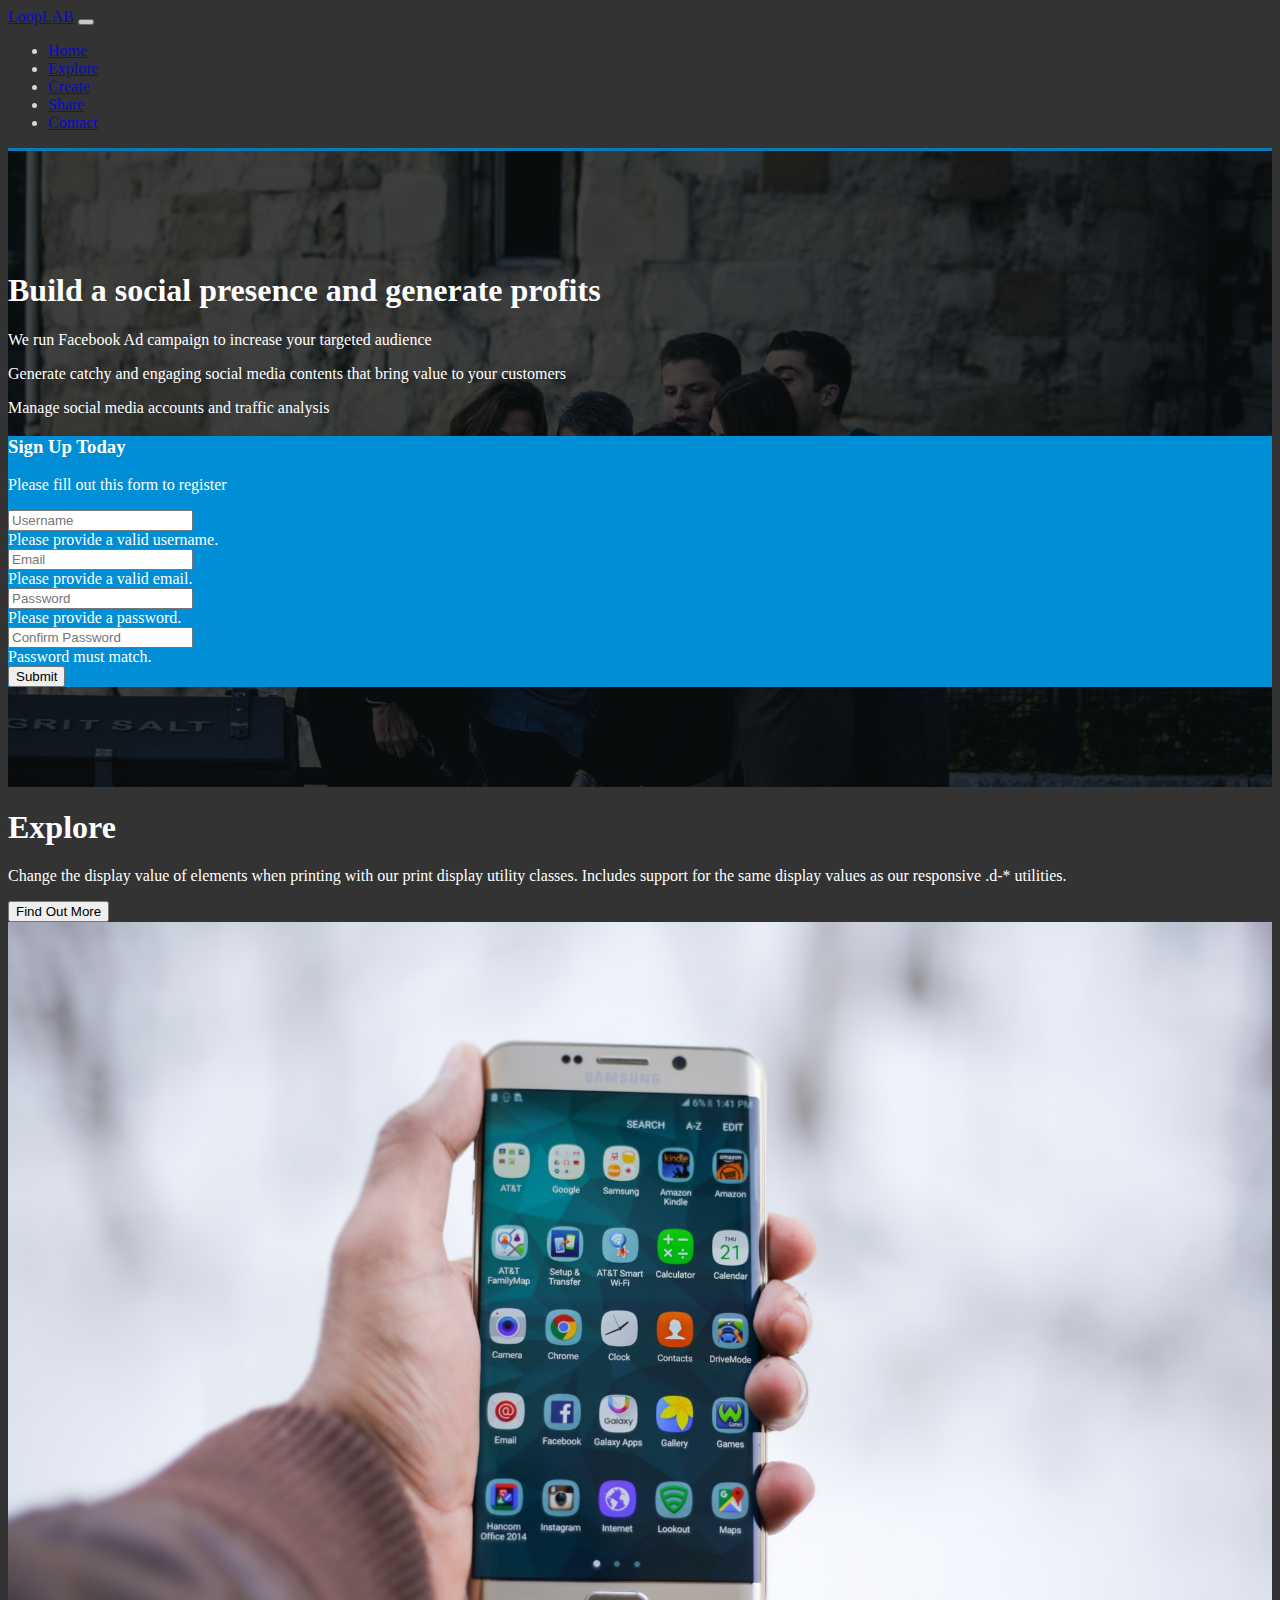
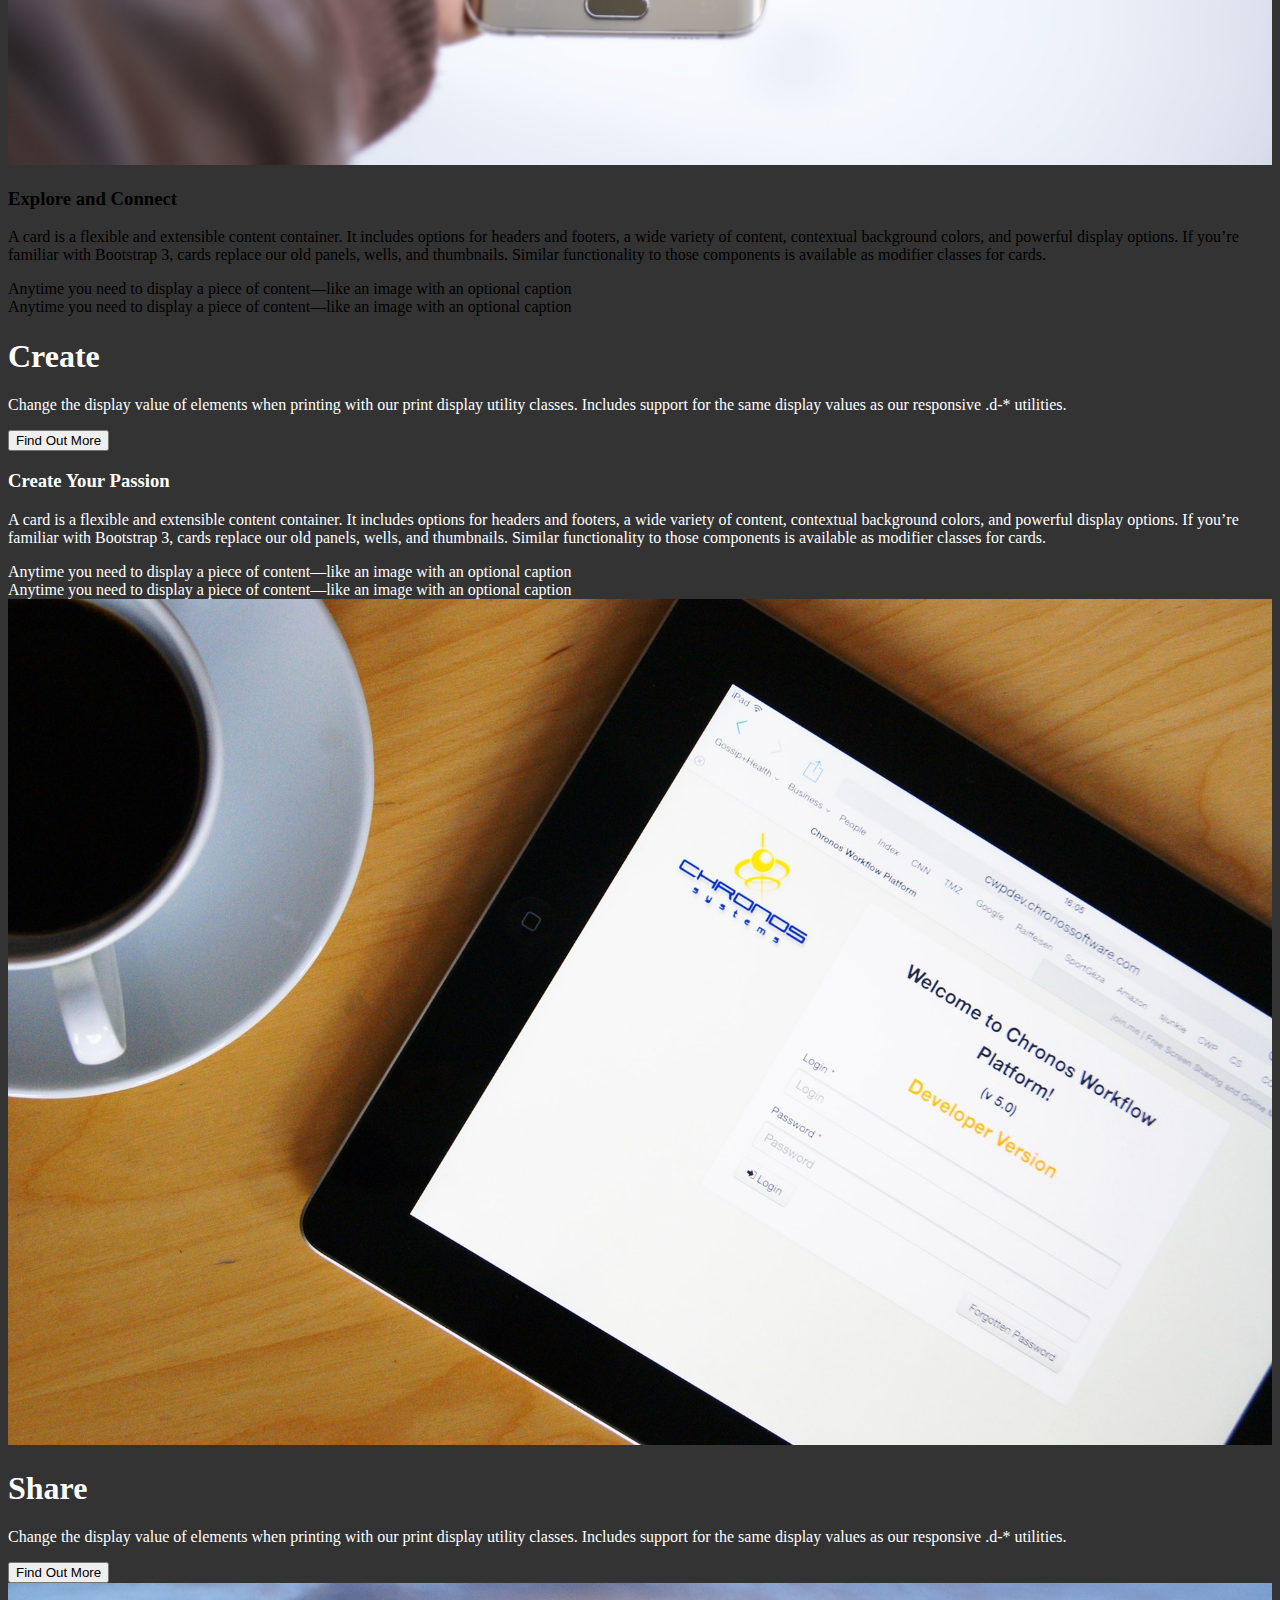
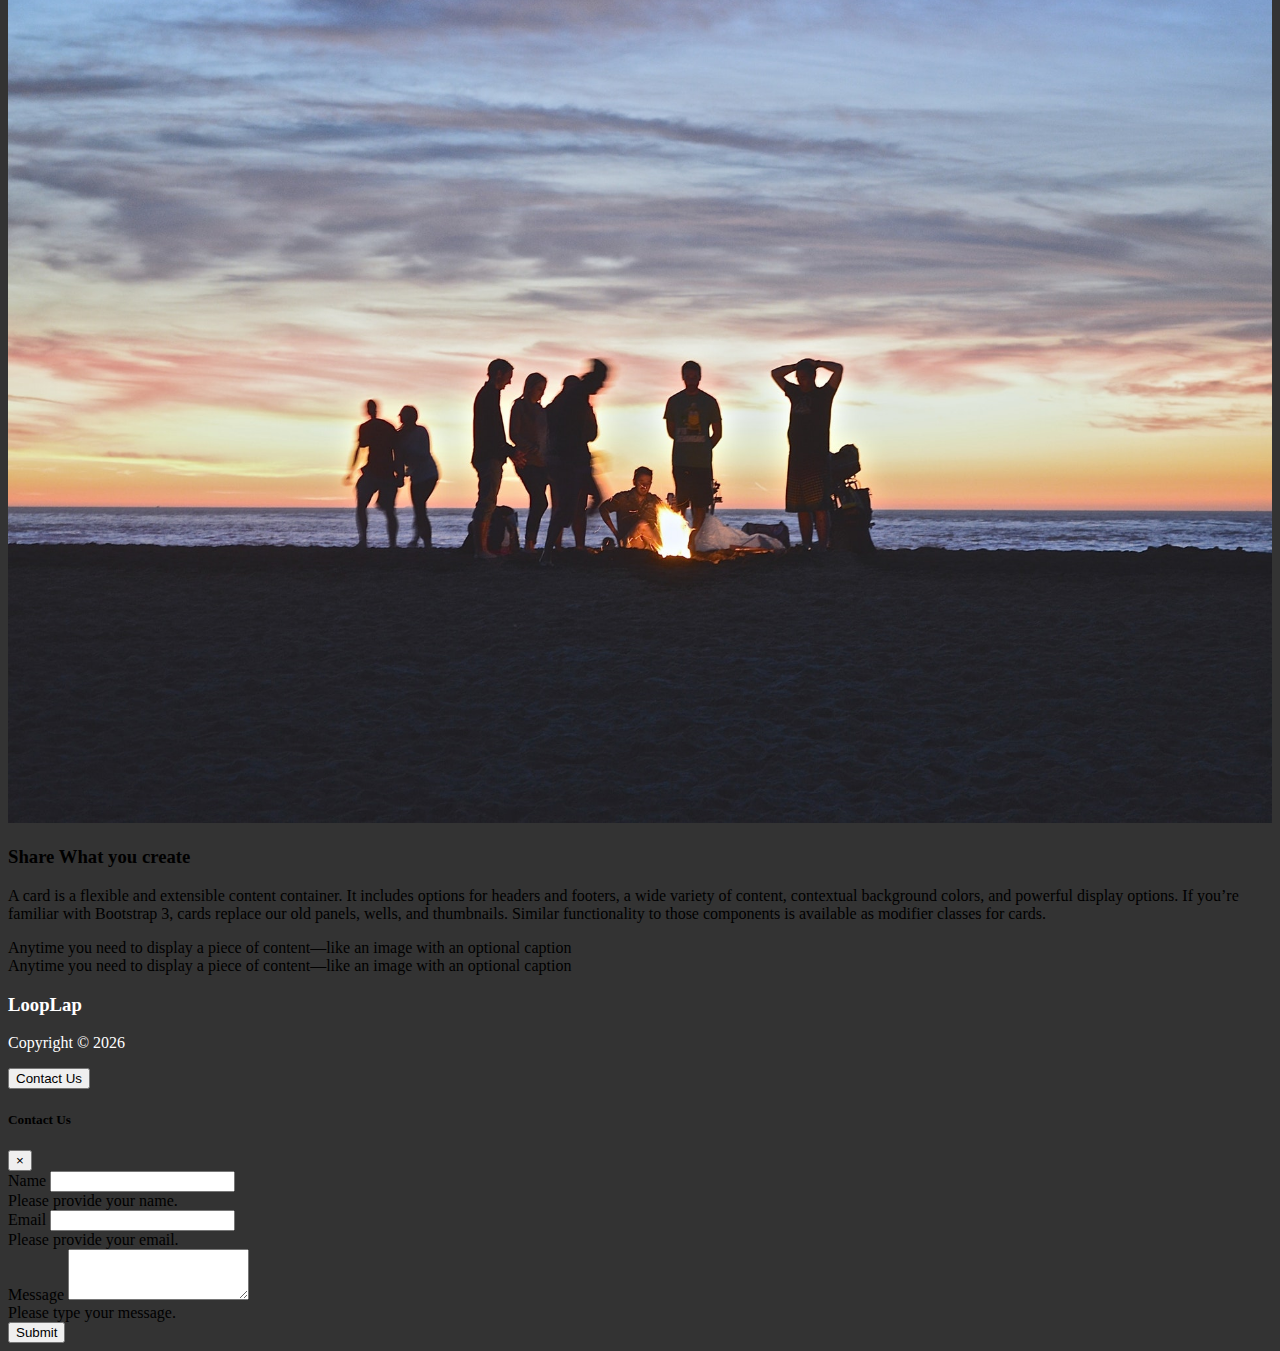
==== looplab/index.html @ 384c61bb "save lab theme" ====
<!DOCTYPE html>
<html lang="en">

<head>
  <meta charset="UTF-8">
  <meta name="viewport" content="width=device-width, initial-scale=1.0">
  <meta http-equiv="X-UA-Compatible" content="ie=edge">
  <link rel="stylesheet" href="https://use.fontawesome.com/releases/v5.0.13/css/all.css" integrity="sha384-DNOHZ68U8hZfKXOrtjWvjxusGo9WQnrNx2sqG0tfsghAvtVlRW3tvkXWZh58N9jp"
    crossorigin="anonymous">
  <link rel="stylesheet" href="https://stackpath.bootstrapcdn.com/bootstrap/4.1.1/css/bootstrap.min.css" integrity="sha384-WskhaSGFgHYWDcbwN70/dfYBj47jz9qbsMId/iRN3ewGhXQFZCSftd1LZCfmhktB"
    crossorigin="anonymous">
  <link rel="stylesheet" href="css/style.css">
  <title>Bootstrap Theme</title>
</head>

<body data-spy="scroll" data-target="#navbar" data-offset="30">
  <nav class="navbar navbar-expand-sm navbar-dark bg-dark fixed-top main-navbar clearfix" id="navbar">
      <div class="container">
          <a class="navbar-brand" href="/">LoopLAB</a>
          <button class="navbar-toggler" type="button" data-toggle="collapse" data-target="#main-nav-items" aria-controls="navbarNav" aria-expanded="false" aria-label="Toggle navigation">
              <span class="navbar-toggler-icon"></span>
          </button>
        <div class="collapse navbar-collapse" id="main-nav-items">
          <ul class="navbar-nav ml-auto">
              <li class="nav-item">
                  <a href="#home-section" class="nav-link">Home</a>
              </li>
              <li class="nav-item">
                  <a href="#explore-section" class="nav-link">Explore</a>
              </li>
              <li class="nav-item">
                  <a href="#create-section" class="nav-link">Create</a>
              </li>
              <li class="nav-item">
                  <a href="#share-section" class="nav-link">Share</a>
              </li>
              <li class="nav-item">
                  <a href="#contact-section" class="nav-link">Contact</a>
              </li>
          </ul>
        </div>
      </div>
  </nav>
  <header id="home-section">
      <div class="dark-overlay">
          <div class="home-inner container">
              <div class="row">
                  <div class="col-lg-8 col-md-12 col-sm-12">
                      <div class="left-intro mr-auto mb-3">
                          <h1 class="display-4" id="home-section-header">Build a <strong>social presence</strong> and generate <strong>profits</strong></h1>
                              <div class="d-flex">
                                  <div class="intro-option p-4 align-self-start">
                                      <i class="fas fa-check-square fa-2x"></i>
                                  </div>
                                  <div class="intro-option p-4 align-self-end">
                                      <p>We run Facebook Ad campaign to increase your targeted audience</p>
                                  </div>
                              </div>
                          <div class="d-flex">
                              <div class="intro-option p-4 align-self-start">
                                  <i class="fas fa-check-square fa-2x"></i>
                              </div>
                              <div class="intro-option p-4 align-self-end">
                                  <p>Generate catchy and engaging social media contents that bring value to your customers</p>
                              </div>
                          </div>
                          <div class="d-flex">
                              <div class="intro-option p-4 align-self-start">
                                  <i class="fas fa-check-square fa-2x"></i>
                              </div>
                              <div class="intro-option p-4 align-self-end">
                                  <p>Manage social media accounts and traffic analysis</p>
                              </div>
                          </div>
                      </div>
                  </div>
                  <div class="col-lg-4 col-md-12 col-sm-12 col-xs-12">
                      <div class="card right-signup">
                          <div class="card-body">
                              <h3>Sign Up Today</h3>
                              <p>Please fill out this form to register</p>
                              <form class="needs-validation" novalidate>
                                  <div  class="form-group">
                                      <input  type="text" id="username" class="form-control form-control-lg" placeholder="Username" required>
                                      <div class="invalid-feedback">
                                          Please provide a valid username.
                                      </div>
                                  </div>
                                  <div  class="form-group">
                                      <input type="email" id="reg-email" class="form-control form-control-lg" placeholder="Email" required>
                                      <div class="invalid-feedback">
                                          Please provide a valid email.
                                      </div>
                                  </div>
                                  <div  class="form-group">
                                      <input type="password" id="password" class="form-control form-control-lg" placeholder="Password" required>
                                      <div class="invalid-feedback">
                                          Please provide a password.
                                      </div>
                                  </div>
                                  <div  class="form-group">
                                      <input type="password" id="re-password" class="form-control form-control-lg" placeholder="Confirm Password" required>
                                      <div class="invalid-feedback">
                                          Password must match.
                                      </div>
                                  </div>
                                  <div class="form-group">
                                      <input type="submit" value="Submit" class="btn btn-outline-light btn-block" id="btn-register">
                                  </div>
                              </form>
                          </div>
                      </div>
                  </div>
              </div>
          </div>
      </div>
  </header>
  <section id="explore-section">
      <div class="explore-header">
          <div class="container text-center py-5">
              <div class="row">
                  <div class="col-lg-12">
                      <h1 class="display-4" id="explore-section-header">Explore</h1>
                      <p class="lead">Change the display value of elements when printing with our print display utility classes. Includes support for the same display values as our responsive .d-* utilities.</p>
                      <button class="btn btn-outline-secondary">Find Out More</button>
                  </div>
            </div>
      </div>
      </div>
      <div class="explore-inner bg-light text-muted">
          <div class="container py-5">
              <div class="row">
                  <div class="col-md-6 col-sm-12">
                      <img id="explore-img" src="img/explore-section1.jpg" alt="hand holding a smartphone" class="mb-3 rounded-circle"/>
                  </div>
                  <div class="col-md-6 col-sm-12">
                      <h3>Explore and Connect</h3>
                      <p class="lead">A card is a flexible and extensible content container. It includes options for headers and footers, a wide variety of content, contextual background colors, and powerful display options. If you’re familiar with Bootstrap 3, cards replace our old panels, wells, and thumbnails. Similar functionality to those components is available as modifier classes for cards.</p>
                      <div class="d-flex">
                          <div class="intro-option p-4 align-self-start">
                              <i class="fas fa-check-square fa-2x"></i>
                          </div>
                          <div class="intro-option p-4 align-self-end">
                              Anytime you need to display a piece of content—like an image with an optional caption
                          </div>
                      </div>
                      <div class="d-flex">
                          <div class="intro-option p-4 align-self-start">
                              <i class="fas fa-check-square fa-2x"></i>
                          </div>
                          <div class="intro-option p-4 align-self-end">
                              Anytime you need to display a piece of content—like an image with an optional caption
                          </div>
                      </div>
                  </div>
              </div>
          </div>
      </div>
  </section>
  <section id="create-section">
    <div class="create-header bg-primary">
        <div class="container text-center py-5">
            <div class="row">
                <div class="col-lg-12">
                    <h1 class="display-4" id="create-section-header">Create</h1>
                    <p>Change the display value of elements when printing with our print display utility classes. Includes support for the same display values as our responsive .d-* utilities.</p>
                    <button class="btn btn-outline-light">Find Out More</button>
                </div>
            </div>
        </div>
    </div>
      <div class="create-inner">
          <div class="container py-5">
              <div class="row">
                  <div class="col-md-6 col-sm-12 mb-3">
                      <h3>Create Your Passion</h3>
                      <p class="lead">A card is a flexible and extensible content container. It includes options for headers and footers, a wide variety of content, contextual background colors, and powerful display options. If you’re familiar with Bootstrap 3, cards replace our old panels, wells, and thumbnails. Similar functionality to those components is available as modifier classes for cards.</p>
                      <div class="d-flex">
                          <div class="intro-option p-4 align-self-start">
                              <i class="fas fa-check-square fa-2x"></i>
                          </div>
                          <div class="intro-option p-4 align-self-end">
                              Anytime you need to display a piece of content—like an image with an optional caption
                          </div>
                      </div>
                      <div class="d-flex">
                          <div class="intro-option p-4 align-self-start">
                              <i class="fas fa-check-square fa-2x"></i>
                          </div>
                          <div class="intro-option p-4 align-self-end">
                              Anytime you need to display a piece of content—like an image with an optional caption
                          </div>
                      </div>
                  </div>
                  <div class="col-md-6 col-sm-12">
                      <img id="create-img" src="img/create-section1.jpg" alt="hand holding a smartphone" class="rounded-circle"/>
                  </div>
              </div>
          </div>
      </div>
  </section>
  <section id="share-section">
      <div class="share-header bg-primary">
          <div class="container text-center py-5">
              <div class="row">
                  <div class="col-lg-12">
                      <h1 class="display-4" id="share-section-header">Share</h1>
                      <p>Change the display value of elements when printing with our print display utility classes. Includes support for the same display values as our responsive .d-* utilities.</p>
                      <button class="btn btn-outline-light">Find Out More</button>
                  </div>
              </div>
          </div>
      </div>
      <div class="share-inner bg-light text-muted">
          <div class="container py-5">
                <div class="row">
              <div class="col-md-6 col-sm-12">
                  <img id="share-img" src="img/share-section1.jpg" alt="people standing around a camp fire" class="mb-3 rounded-circle"/>
              </div>
              <div class="col-md-6 col-sm-12">
                  <h3>Share What you create</h3>
                  <p class="lead">A card is a flexible and extensible content container. It includes options for headers and footers, a wide variety of content, contextual background colors, and powerful display options. If you’re familiar with Bootstrap 3, cards replace our old panels, wells, and thumbnails. Similar functionality to those components is available as modifier classes for cards.</p>
                  <div class="d-flex">
                      <div class="intro-option p-4 align-self-start">
                          <i class="fas fa-check-square fa-2x"></i>
                      </div>
                      <div class="intro-option p-4 align-self-end">
                          Anytime you need to display a piece of content—like an image with an optional caption
                      </div>
                  </div>
                  <div class="d-flex">
                      <div class="intro-option p-4 align-self-start">
                          <i class="fas fa-check-square fa-2x"></i>
                      </div>
                      <div class="intro-option p-4 align-self-end">
                          Anytime you need to display a piece of content—like an image with an optional caption
                      </div>
                  </div>
              </div>
          </div>
          </div>
      </div>
  </section>
  <section id="contact-section">
          <div class="footer-inner text-center">
              <div class="container py-5">
                  <h3>LoopLap</h3>
                  <p>Copyright &copy <span id="year"></span></p>
                  <button class="btn-outline-light btn" data-toggle="modal" data-target="#contact-modal">Contact Us</button>
                  <div id="contact-modal" class="modal contact-modal text-left" tabindex="-1" role="dialog">
                      <div class="modal-dialog" role="document">
                          <div class="modal-content">
                              <form class="needs-validation" novalidate>
                              <div class="modal-header">
                                  <h5 class="modal-title">Contact Us</h5>
                                  <button type="button" class="close" data-dismiss="modal" aria-label="Close">
                                      <span aria-hidden="true">&times;</span>
                                  </button>
                              </div>
                              <div class="modal-body">
                                      <div  class="form-group">
                                          <label for="name">Name</label>
                                          <input  type="text" class="form-control form-control-lg" id="name" required>
                                          <div class="invalid-feedback">
                                              Please provide your name.
                                          </div>
                                      </div>
                                      <div  class="form-group">
                                          <label for="email">Email</label>
                                          <input type="email" class="form-control form-control-lg" id="email" required>
                                          <div class="invalid-feedback">
                                              Please provide your email.
                                          </div>
                                      </div>
                                      <div  class="form-group">
                                          <label for="message">Message</label>
                                          <textarea class="form-control" rows="3" id="message" required></textarea>
                                          <div class="invalid-feedback">
                                              Please type your message.
                                          </div>
                                      </div>
                              </div>
                              <div class="modal-footer">
                                  <input type="submit" value="Submit" class="btn btn-outline-primary btn-block" id="btn-contact"/>
                              </div>
                              </form>
                          </div>
                      </div>
                  </div>
              </div>
          </div>
      </section>


  <script src="http://code.jquery.com/jquery-3.3.1.min.js" integrity="sha256-FgpCb/KJQlLNfOu91ta32o/NMZxltwRo8QtmkMRdAu8="
    crossorigin="anonymous"></script>
  <script src="https://cdnjs.cloudflare.com/ajax/libs/popper.js/1.14.3/umd/popper.min.js" integrity="sha384-ZMP7rVo3mIykV+2+9J3UJ46jBk0WLaUAdn689aCwoqbBJiSnjAK/l8WvCWPIPm49"
    crossorigin="anonymous"></script>
  <script src="https://stackpath.bootstrapcdn.com/bootstrap/4.1.1/js/bootstrap.min.js" integrity="sha384-smHYKdLADwkXOn1EmN1qk/HfnUcbVRZyYmZ4qpPea6sjB/pTJ0euyQp0Mk8ck+5T"
    crossorigin="anonymous"></script>

  <script>
    // Get the current year for the copyright
    $('#year').text(new Date().getFullYear());
    // Example starter JavaScript for disabling form submissions if there are invalid fields
    (function() {
        'use strict';
        window.addEventListener('load', function() {
            // Fetch all the forms we want to apply custom Bootstrap validation styles to
            var forms = document.getElementsByClassName('needs-validation');
            // Loop over them and prevent submission
            var validation = Array.prototype.filter.call(forms, function(form) {
                form.addEventListener('submit', function(event) {
                    if (form.checkValidity() === false) {
                        event.preventDefault();
                        event.stopPropagation();
                    }
                    form.classList.add('was-validated');
                }, false);
            });
        }, false);
    })();
  </script>
</body>

</html>
---- looplab/css/style.css ----
body {
    background-color: #333;
    color: #fff;
}

.main-navbar {
    border-bottom: 3px solid #008ed6;
    opacity:  0.8;
}

.right-signup {
    background-color: #008ed6 ;
    /*padding: 20px 15px;*/
}

#home-section {
    background: url("../img/home.jpg") no-repeat fixed;
    -webkit-background-size: cover;
    background-size: cover;
}

#home-section .dark-overlay {
    top: 0;
    left: 0;
    width: 100%;
    height: 100%;
    background: rgba(0,0,0,0.7);
}

#home-section .home-inner {
    padding-top: 100px;
    padding-bottom: 100px;
}

.explore-inner, .share-inner {
    /*background-color: white;*/
    color: #000;
}

#explore-img, #share-img, #create-img {
    width: 100%;
}

.create-header, .share-header {
    /*background-color: deepskyblue;*/
}

.contact-modal {
    color: #000;
}
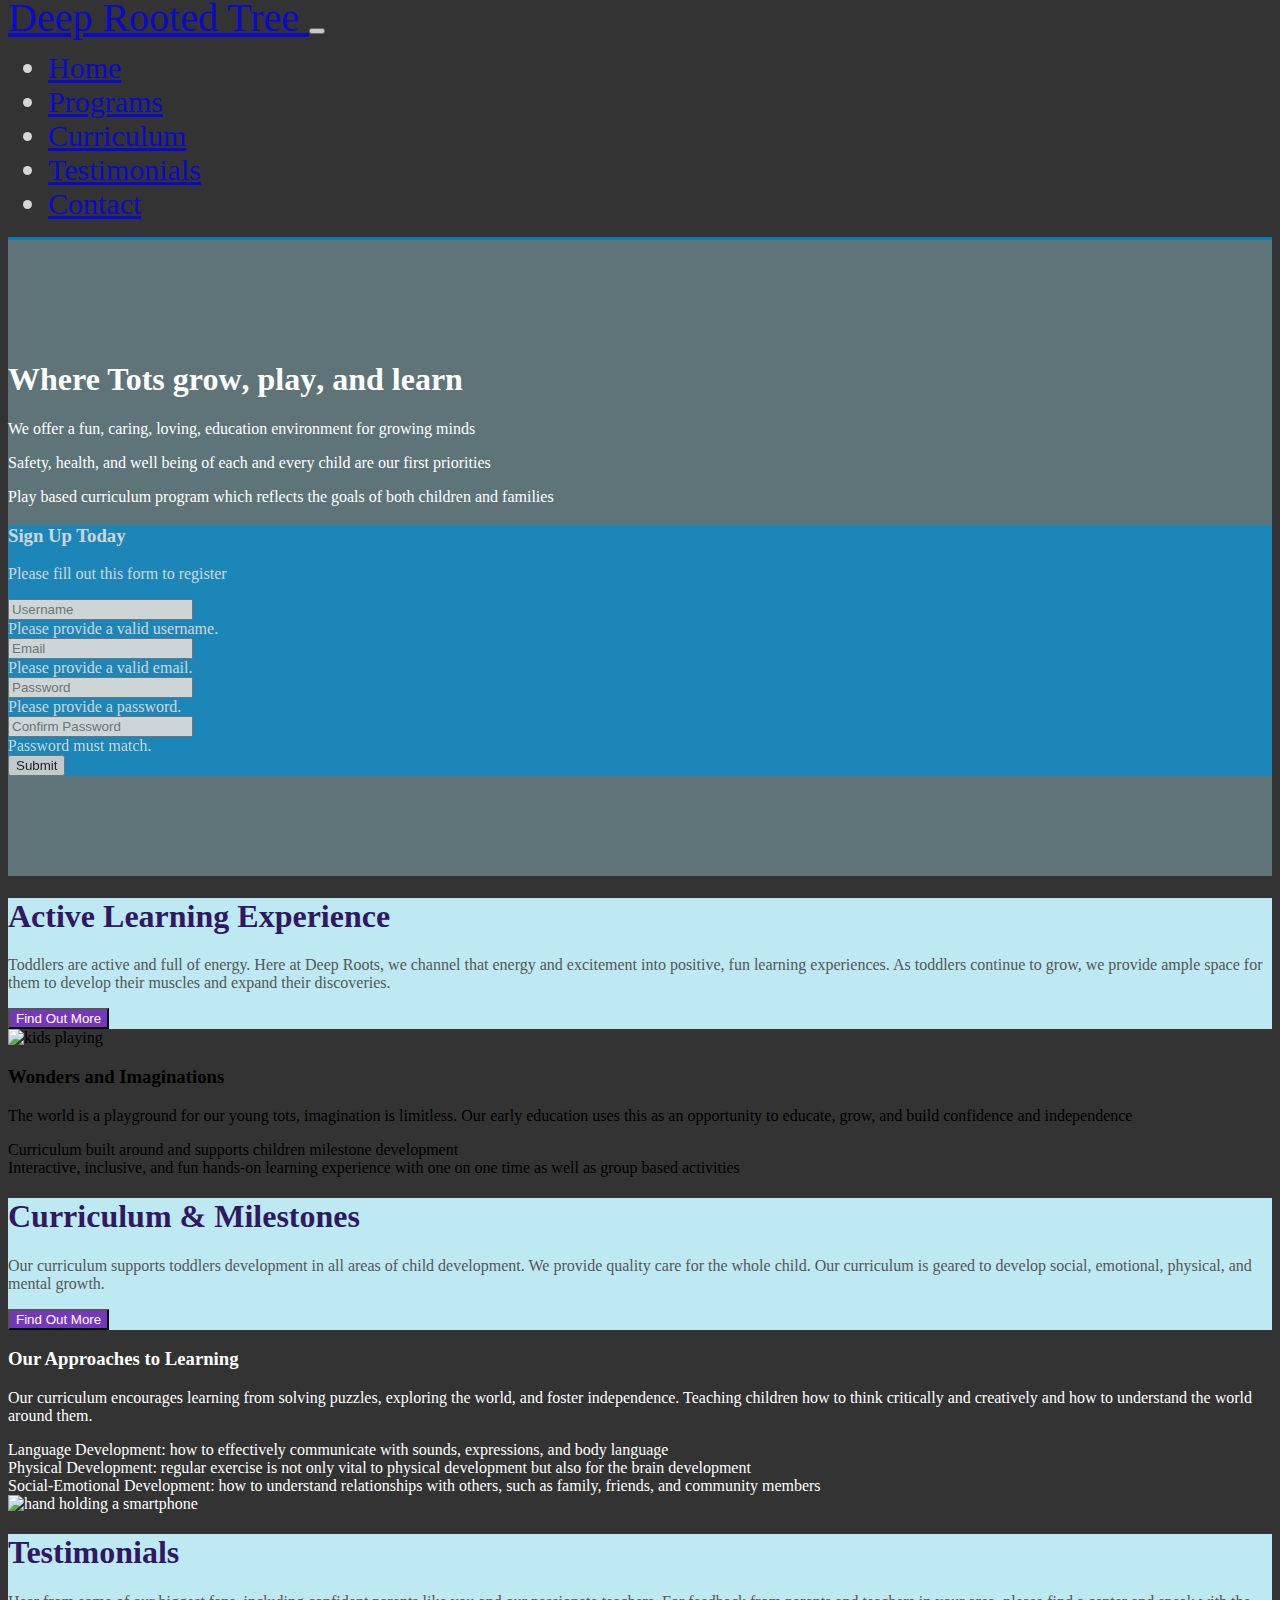
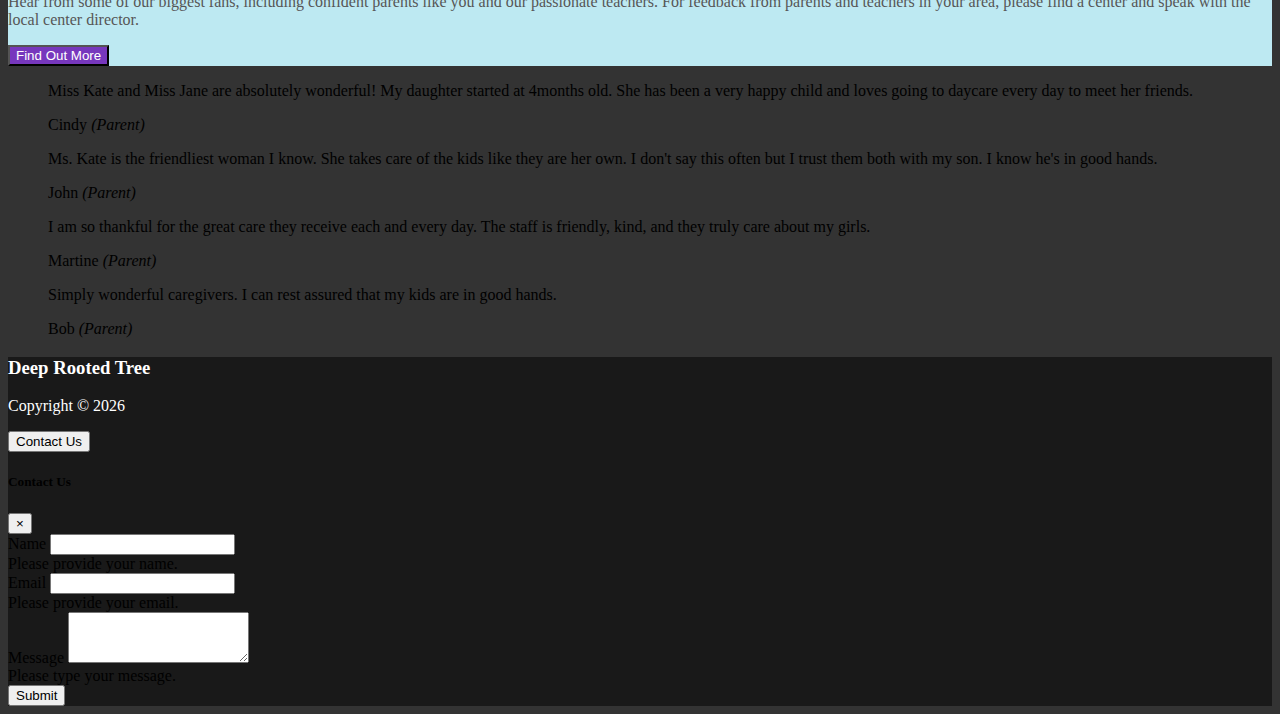
==== commit e6244808: "add todos for small screens" ====
--- a/looplab/index.html
+++ b/looplab/index.html
@@ -10,13 +10,17 @@
   <link rel="stylesheet" href="https://stackpath.bootstrapcdn.com/bootstrap/4.1.1/css/bootstrap.min.css" integrity="sha384-WskhaSGFgHYWDcbwN70/dfYBj47jz9qbsMId/iRN3ewGhXQFZCSftd1LZCfmhktB"
     crossorigin="anonymous">
   <link rel="stylesheet" href="css/style.css">
-  <title>Bootstrap Theme</title>
+  <title>Deep Rooted Tree - Daycare</title>
+    <link rel="shortcut icon" href="img/favicon.ico" type="image/x-icon">
+    <link rel="icon" href="img/favicon.ico" type="image/x-icon">
 </head>
 
 <body data-spy="scroll" data-target="#navbar" data-offset="30">
-  <nav class="navbar navbar-expand-sm navbar-dark bg-dark fixed-top main-navbar clearfix" id="navbar">
+  <nav class="navbar navbar-expand-sm navbar-dark bg-primary fixed-top main-navbar clearfix" id="navbar">
       <div class="container">
-          <a class="navbar-brand" href="/">LoopLAB</a>
+          <a class="navbar-brand" href="/">
+              Deep Rooted Tree
+          </a>
           <button class="navbar-toggler" type="button" data-toggle="collapse" data-target="#main-nav-items" aria-controls="navbarNav" aria-expanded="false" aria-label="Toggle navigation">
               <span class="navbar-toggler-icon"></span>
           </button>
@@ -26,13 +30,13 @@
                   <a href="#home-section" class="nav-link">Home</a>
               </li>
               <li class="nav-item">
-                  <a href="#explore-section" class="nav-link">Explore</a>
-              </li>
-              <li class="nav-item">
-                  <a href="#create-section" class="nav-link">Create</a>
-              </li>
-              <li class="nav-item">
-                  <a href="#share-section" class="nav-link">Share</a>
+                  <a href="#explore-section" class="nav-link">Programs</a>
+              </li>
+              <li class="nav-item">
+                  <a href="#create-section" class="nav-link">Curriculum</a>
+              </li>
+              <li class="nav-item">
+                  <a href="#share-section" class="nav-link">Testimonials</a>
               </li>
               <li class="nav-item">
                   <a href="#contact-section" class="nav-link">Contact</a>
@@ -47,13 +51,16 @@
               <div class="row">
                   <div class="col-lg-8 col-md-12 col-sm-12">
                       <div class="left-intro mr-auto mb-3">
-                          <h1 class="display-4" id="home-section-header">Build a <strong>social presence</strong> and generate <strong>profits</strong></h1>
+                          <h1 class="display-4" id="home-section-header">
+                              Where Tots <strong>grow</strong>, <strong>play</strong>, and <strong>learn</strong>
+                          </h1>
                               <div class="d-flex">
+                                  <!--todo hide icons in small screen-->
                                   <div class="intro-option p-4 align-self-start">
                                       <i class="fas fa-check-square fa-2x"></i>
                                   </div>
                                   <div class="intro-option p-4 align-self-end">
-                                      <p>We run Facebook Ad campaign to increase your targeted audience</p>
+                                      <p>We offer a fun, caring, loving, education environment for growing minds</p>
                                   </div>
                               </div>
                           <div class="d-flex">
@@ -61,7 +68,7 @@
                                   <i class="fas fa-check-square fa-2x"></i>
                               </div>
                               <div class="intro-option p-4 align-self-end">
-                                  <p>Generate catchy and engaging social media contents that bring value to your customers</p>
+                                  <p>Safety, health, and well being of each and every child are our first priorities</p>
                               </div>
                           </div>
                           <div class="d-flex">
@@ -69,7 +76,7 @@
                                   <i class="fas fa-check-square fa-2x"></i>
                               </div>
                               <div class="intro-option p-4 align-self-end">
-                                  <p>Manage social media accounts and traffic analysis</p>
+                                  <p>Play based curriculum program which reflects the goals of both children and families</p>
                               </div>
                           </div>
                       </div>
@@ -120,9 +127,13 @@
           <div class="container text-center py-5">
               <div class="row">
                   <div class="col-lg-12">
-                      <h1 class="display-4" id="explore-section-header">Explore</h1>
-                      <p class="lead">Change the display value of elements when printing with our print display utility classes. Includes support for the same display values as our responsive .d-* utilities.</p>
-                      <button class="btn btn-outline-secondary">Find Out More</button>
+                      <h1 class="display-4" id="explore-section-header">Active Learning Experience</h1>
+                      <p class="lead">
+                          Toddlers are active and full of energy. Here at Deep Roots, we channel that energy and excitement into
+                          positive, fun learning experiences. As toddlers continue to grow, we provide ample space for them to develop
+                          their muscles and expand their discoveries.
+                      </p>
+                      <button class="btn btn-outline-secondary find-out-more-btn">Find Out More</button>
                   </div>
             </div>
       </div>
@@ -131,25 +142,30 @@
           <div class="container py-5">
               <div class="row">
                   <div class="col-md-6 col-sm-12">
-                      <img id="explore-img" src="img/explore-section1.jpg" alt="hand holding a smartphone" class="mb-3 rounded-circle"/>
+                      <img id="explore-img" src="img/kids_play.jpg" alt="kids playing" class="mb-3 rounded-circle"/>
                   </div>
                   <div class="col-md-6 col-sm-12">
-                      <h3>Explore and Connect</h3>
-                      <p class="lead">A card is a flexible and extensible content container. It includes options for headers and footers, a wide variety of content, contextual background colors, and powerful display options. If you’re familiar with Bootstrap 3, cards replace our old panels, wells, and thumbnails. Similar functionality to those components is available as modifier classes for cards.</p>
-                      <div class="d-flex">
-                          <div class="intro-option p-4 align-self-start">
-                              <i class="fas fa-check-square fa-2x"></i>
-                          </div>
-                          <div class="intro-option p-4 align-self-end">
-                              Anytime you need to display a piece of content—like an image with an optional caption
-                          </div>
-                      </div>
-                      <div class="d-flex">
-                          <div class="intro-option p-4 align-self-start">
-                              <i class="fas fa-check-square fa-2x"></i>
-                          </div>
-                          <div class="intro-option p-4 align-self-end">
-                              Anytime you need to display a piece of content—like an image with an optional caption
+                      <h3>Wonders and Imaginations</h3>
+                      <p class="lead">
+                          The world is a playground for our young tots, imagination is limitless.
+                          Our early education uses this as an opportunity to educate, grow, and build confidence and independence
+                      </p>
+                      <div class="d-flex">
+                          <!-- todo hide icons in small screen -->
+                          <div class="intro-option p-4 align-self-start">
+                              <i class="fas fa-check-square fa-2x"></i>
+                          </div>
+                          <div class="intro-option p-4 align-self-end">
+                              Curriculum built around and supports children milestone development
+                          </div>
+                      </div>
+                      <div class="d-flex">
+                          <div class="intro-option p-4 align-self-start">
+                              <i class="fas fa-check-square fa-2x"></i>
+                          </div>
+                          <div class="intro-option p-4 align-self-end">
+                              Interactive, inclusive, and fun hands-on learning experience with one on one time as well as group
+                              based activities
                           </div>
                       </div>
                   </div>
@@ -158,13 +174,17 @@
       </div>
   </section>
   <section id="create-section">
-    <div class="create-header bg-primary">
+    <div class="create-header">
         <div class="container text-center py-5">
             <div class="row">
                 <div class="col-lg-12">
-                    <h1 class="display-4" id="create-section-header">Create</h1>
-                    <p>Change the display value of elements when printing with our print display utility classes. Includes support for the same display values as our responsive .d-* utilities.</p>
-                    <button class="btn btn-outline-light">Find Out More</button>
+                    <h1 class="display-4" id="create-section-header">Curriculum & Milestones</h1>
+                    <p>
+                        Our curriculum supports toddlers development in all areas of child development.
+                        We provide quality care for the whole child. Our curriculum is geared to develop social,
+                        emotional, physical, and mental growth.
+                    </p>
+                    <button class="btn btn-outline-light find-out-more-btn">Find Out More</button>
                 </div>
             </div>
         </div>
@@ -173,40 +193,54 @@
           <div class="container py-5">
               <div class="row">
                   <div class="col-md-6 col-sm-12 mb-3">
-                      <h3>Create Your Passion</h3>
-                      <p class="lead">A card is a flexible and extensible content container. It includes options for headers and footers, a wide variety of content, contextual background colors, and powerful display options. If you’re familiar with Bootstrap 3, cards replace our old panels, wells, and thumbnails. Similar functionality to those components is available as modifier classes for cards.</p>
-                      <div class="d-flex">
-                          <div class="intro-option p-4 align-self-start">
-                              <i class="fas fa-check-square fa-2x"></i>
-                          </div>
-                          <div class="intro-option p-4 align-self-end">
-                              Anytime you need to display a piece of content—like an image with an optional caption
-                          </div>
-                      </div>
-                      <div class="d-flex">
-                          <div class="intro-option p-4 align-self-start">
-                              <i class="fas fa-check-square fa-2x"></i>
-                          </div>
-                          <div class="intro-option p-4 align-self-end">
-                              Anytime you need to display a piece of content—like an image with an optional caption
+                      <h3>Our Approaches to Learning</h3>
+                      <p class="lead">
+                          Our curriculum encourages learning from solving puzzles, exploring the world, and foster independence.
+                          Teaching children how to think critically and creatively and how to understand the world around them.
+                      </p>
+                      <div class="d-flex">
+                          <div class="intro-option p-4 align-self-start">
+                              <i class="fas fa-check-square fa-2x"></i>
+                          </div>
+                          <div class="intro-option p-4 align-self-end">
+                            Language Development: how to effectively communicate with sounds, expressions, and body language
+                          </div>
+                      </div>
+                      <div class="d-flex">
+                          <div class="intro-option p-4 align-self-start">
+                              <i class="fas fa-check-square fa-2x"></i>
+                          </div>
+                          <div class="intro-option p-4 align-self-end">
+                              Physical Development: regular exercise is not only vital to physical development but also for the brain development
+                          </div>
+                      </div>
+                      <div class="d-flex">
+                          <div class="intro-option p-4 align-self-start">
+                              <i class="fas fa-check-square fa-2x"></i>
+                          </div>
+                          <div class="intro-option p-4 align-self-end">
+                              Social-Emotional Development: how to understand relationships with others, such as family, friends, and community members
                           </div>
                       </div>
                   </div>
                   <div class="col-md-6 col-sm-12">
-                      <img id="create-img" src="img/create-section1.jpg" alt="hand holding a smartphone" class="rounded-circle"/>
+                      <img id="create-img" src="img/kids_play_learn.jpg" alt="hand holding a smartphone" class="rounded-circle"/>
                   </div>
               </div>
           </div>
       </div>
   </section>
   <section id="share-section">
-      <div class="share-header bg-primary">
+      <div class="share-header">
           <div class="container text-center py-5">
               <div class="row">
                   <div class="col-lg-12">
-                      <h1 class="display-4" id="share-section-header">Share</h1>
-                      <p>Change the display value of elements when printing with our print display utility classes. Includes support for the same display values as our responsive .d-* utilities.</p>
-                      <button class="btn btn-outline-light">Find Out More</button>
+                      <h1 class="display-4" id="share-section-header">Testimonials</h1>
+                      <p>
+                          Hear from some of our biggest fans, including confident parents like you and our passionate teachers.
+                          For feedback from parents and teachers in your area, please find a center and speak with the local center director.
+                      </p>
+                      <button class="btn btn-outline-light find-out-more-btn">Find Out More</button>
                   </div>
               </div>
           </div>
@@ -214,50 +248,73 @@
       <div class="share-inner bg-light text-muted">
           <div class="container py-5">
                 <div class="row">
-              <div class="col-md-6 col-sm-12">
-                  <img id="share-img" src="img/share-section1.jpg" alt="people standing around a camp fire" class="mb-3 rounded-circle"/>
-              </div>
-              <div class="col-md-6 col-sm-12">
-                  <h3>Share What you create</h3>
-                  <p class="lead">A card is a flexible and extensible content container. It includes options for headers and footers, a wide variety of content, contextual background colors, and powerful display options. If you’re familiar with Bootstrap 3, cards replace our old panels, wells, and thumbnails. Similar functionality to those components is available as modifier classes for cards.</p>
-                  <div class="d-flex">
-                      <div class="intro-option p-4 align-self-start">
-                          <i class="fas fa-check-square fa-2x"></i>
-                      </div>
-                      <div class="intro-option p-4 align-self-end">
-                          Anytime you need to display a piece of content—like an image with an optional caption
-                      </div>
-                  </div>
-                  <div class="d-flex">
-                      <div class="intro-option p-4 align-self-start">
-                          <i class="fas fa-check-square fa-2x"></i>
-                      </div>
-                      <div class="intro-option p-4 align-self-end">
-                          Anytime you need to display a piece of content—like an image with an optional caption
-                      </div>
-                  </div>
-              </div>
-          </div>
+                    <div class="col-md-12">
+                        <div class="card-deck">
+                            <div class="card">
+                                <div class="card-body">
+                                    <blockquote class="blockquote mb-0">
+                                        <p class="font-italic">
+                                            Miss Kate and Miss Jane are absolutely wonderful! My daughter started at 4months old.
+                                            She has been a very happy child and loves going to daycare every day to meet her friends.
+                                        </p>
+                                        <footer class="blockquote-footer">Cindy <cite title="Source Title">(Parent)</cite></footer>
+                                    </blockquote>
+                                </div>
+                            </div>
+                            <div class="card">
+                                <div class="card-body">
+                                    <blockquote class="blockquote mb-0">
+                                        <p class="font-italic">
+                                            Ms. Kate is the friendliest woman I know. She takes care of the kids like they are her own. I don't say this often but I trust them both with my son. I know he's in good hands.
+                                        </p>
+                                        <footer class="blockquote-footer">John <cite title="Source Title">(Parent)</cite></footer>
+                                    </blockquote>
+                                </div>
+                            </div>
+                            <div class="card">
+                                <div class="card-body">
+                                    <blockquote class="blockquote mb-0">
+                                        <p class="font-italic">
+                                            I am so thankful for the great care they receive each and every day. The staff is friendly, kind, and they truly care about my girls.
+                                        </p>
+                                        <footer class="blockquote-footer">Martine <cite title="Source Title">(Parent)</cite></footer>
+                                    </blockquote>
+                                </div>
+                            </div>
+                            <div class="card">
+                                <div class="card-body">
+                                    <blockquote class="blockquote mb-0">
+                                        <p class="font-italic">
+                                            Simply wonderful caregivers. I can rest assured that my kids are in good hands.
+                                        </p>
+                                        <footer class="blockquote-footer">Bob <cite title="Source Title">(Parent)</cite></footer>
+                                    </blockquote>
+                                </div>
+                            </div>
+                        </div>
+                    </div>
+                </div>
           </div>
       </div>
   </section>
-  <section id="contact-section">
+  <section id="contact-section" >
+      <div class="dark-overlay">
           <div class="footer-inner text-center">
               <div class="container py-5">
-                  <h3>LoopLap</h3>
+                  <h3>Deep Rooted Tree</h3>
                   <p>Copyright &copy <span id="year"></span></p>
                   <button class="btn-outline-light btn" data-toggle="modal" data-target="#contact-modal">Contact Us</button>
                   <div id="contact-modal" class="modal contact-modal text-left" tabindex="-1" role="dialog">
                       <div class="modal-dialog" role="document">
                           <div class="modal-content">
                               <form class="needs-validation" novalidate>
-                              <div class="modal-header">
-                                  <h5 class="modal-title">Contact Us</h5>
-                                  <button type="button" class="close" data-dismiss="modal" aria-label="Close">
-                                      <span aria-hidden="true">&times;</span>
-                                  </button>
-                              </div>
-                              <div class="modal-body">
+                                  <div class="modal-header">
+                                      <h5 class="modal-title">Contact Us</h5>
+                                      <button type="button" class="close" data-dismiss="modal" aria-label="Close">
+                                          <span aria-hidden="true">&times;</span>
+                                      </button>
+                                  </div>
+                                  <div class="modal-body">
                                       <div  class="form-group">
                                           <label for="name">Name</label>
                                           <input  type="text" class="form-control form-control-lg" id="name" required>
@@ -279,16 +336,17 @@
                                               Please type your message.
                                           </div>
                                       </div>
-                              </div>
-                              <div class="modal-footer">
-                                  <input type="submit" value="Submit" class="btn btn-outline-primary btn-block" id="btn-contact"/>
-                              </div>
+                                  </div>
+                                  <div class="modal-footer">
+                                      <input type="submit" value="Submit" class="btn btn-outline-primary btn-block" id="btn-contact"/>
+                                  </div>
                               </form>
                           </div>
                       </div>
                   </div>
               </div>
           </div>
+      </div>
       </section>
 
 
--- a/looplab/css/style.css
+++ b/looplab/css/style.css
@@ -3,28 +3,52 @@
     color: #fff;
 }
 
+@font-face {
+    font-family: AustieBost;
+    src: url(Austie_Bost_You_Wear_Flowers_Solid.ttf);
+}
+
+.navbar-brand {
+    font-family: AustieBost;
+    line-height: 0.5;
+    font-size: 2.5rem;
+}
+
+.navbar-nav {
+    font-family: AustieBost;
+}
+
+.navbar-nav li {
+    font-size: 30px;
+}
+
 .main-navbar {
     border-bottom: 3px solid #008ed6;
+    /*todo change opactity to 1 for small screens with collapsed menu*/
     opacity:  0.8;
+    /*todo put padding for small screens*/
+    padding-top: 0;
+    padding-bottom: 0;
 }
 
 .right-signup {
     background-color: #008ed6 ;
-    /*padding: 20px 15px;*/
+    opacity: 0.7;
 }
 
 #home-section {
-    background: url("../img/home.jpg") no-repeat fixed;
+    background: url("../img/kids_run.png") no-repeat fixed;
+    background-color: #bde9f2;
     -webkit-background-size: cover;
     background-size: cover;
 }
 
-#home-section .dark-overlay {
+ .dark-overlay {
     top: 0;
     left: 0;
     width: 100%;
     height: 100%;
-    background: rgba(0,0,0,0.7);
+    background: rgba(0,0,0,0.5);
 }
 
 #home-section .home-inner {
@@ -32,8 +56,19 @@
     padding-bottom: 100px;
 }
 
+.explore-header, .create-header, .share-header {
+    background-color: #bde9f2;
+}
+
+.explore-header h1, .create-header h1, .share-header h1 {
+    color: #321863;
+}
+
+.explore-header p, .create-header p, .share-header p {
+    color: #565656;
+}
+
 .explore-inner, .share-inner {
-    /*background-color: white;*/
     color: #000;
 }
 
@@ -41,10 +76,15 @@
     width: 100%;
 }
 
-.create-header, .share-header {
-    /*background-color: deepskyblue;*/
-}
-
 .contact-modal {
     color: #000;
 }
+
+.find-out-more-btn {
+    background-color: #7737bd;
+    color: #fff;
+}
+
+#contact-section {
+    background: url("../img/kids_run.png") no-repeat bottom;
+}
